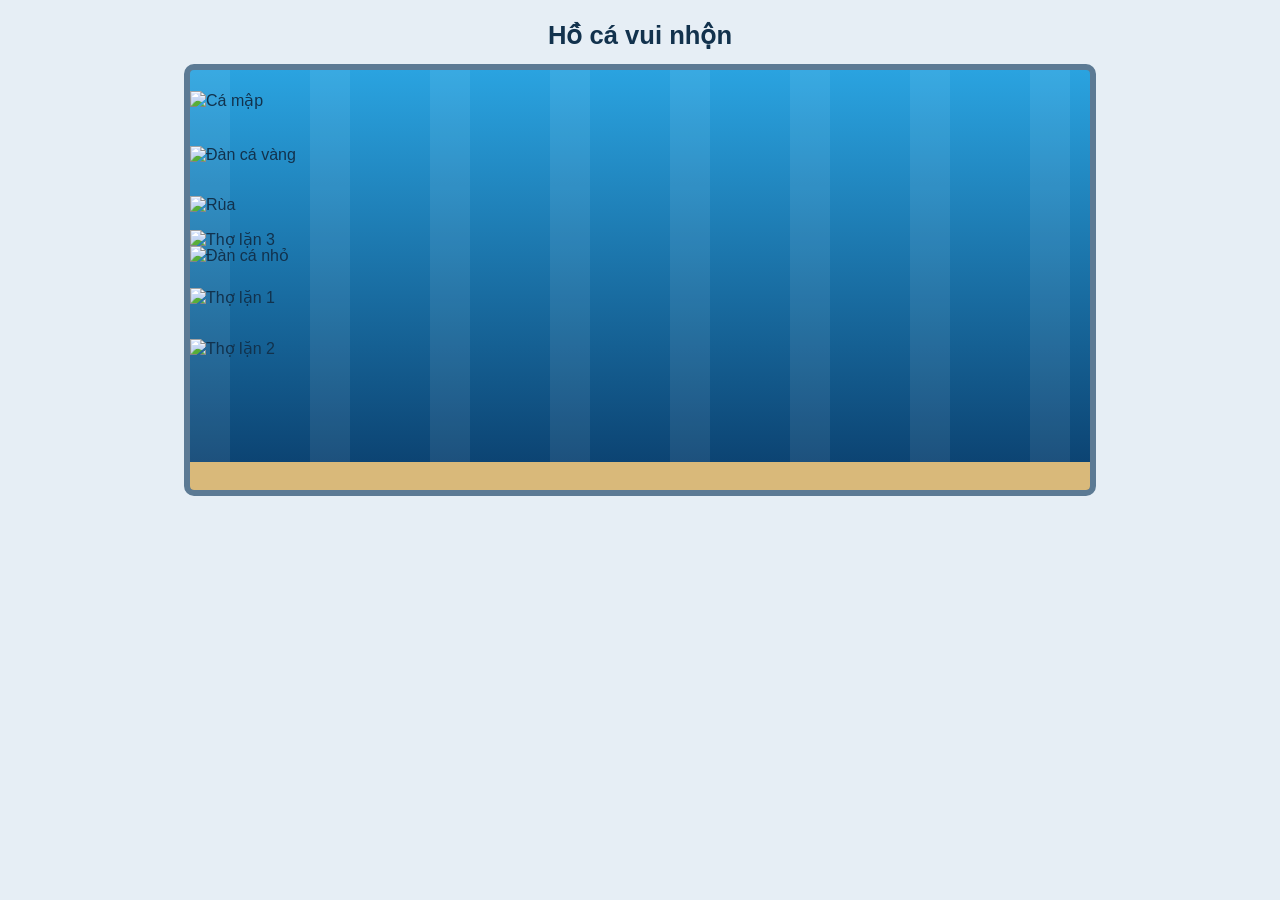
==== aquarium.html @ 30908be7 "Add files via upload" ====
<!DOCTYPE html>
<html lang="vi">
<head>
<meta charset="UTF-8">
<meta name="viewport" content="width=device-width, initial-scale=1, viewport-fit=cover">
<title>Hồ cá vui nhộn</title>
<style>
:root {
  --bg: #e6eef5; --ink: #12324d;
  box-sizing: border-box;
  padding-top: env(safe-area-inset-top, 0px);
  padding-bottom: env(safe-area-inset-bottom, 0px);
}
@media (prefers-color-scheme: dark) {
  :root:not([data-theme="light"]) { --bg: #0d141b; --ink: #dbe8f3; color-scheme: dark; }
}
:root[data-theme="dark"] { --bg: #0d141b; --ink: #dbe8f3; color-scheme: dark; }
html { scroll-padding-top: env(safe-area-inset-top, 0px); }
body { margin: 0; padding: 20px 12px; background: var(--bg); color: var(--ink); font-family: "Segoe UI", Roboto, Arial, sans-serif; }
h1 { text-align: center; margin: 0 0 14px; font-size: 1.6rem; }

/* Hồ cá: cảnh biển chạy theo chiều ngang */
.tank {
  position: relative; overflow: hidden; max-width: 900px; height: 420px; margin: 0 auto;
  border: 6px solid #5c7a94; border-radius: 10px;
  background:
    repeating-linear-gradient(90deg, rgba(255,255,255,.07) 0 40px, transparent 40px 120px) 0 0 / 120px 100%,
    linear-gradient(#2aa3e0, #0a3d6b);
  animation: scene 8s linear infinite;
}
.tank::after { content: ""; position: absolute; left: 0; right: 0; bottom: 0; height: 28px; background: #d9b97a; }
@keyframes scene { to { background-position: 120px 0, 0 0; } }

/* Nhân vật: bơi qua lại, chạm tường thì quay đầu */
.swimmer { position: absolute; top: var(--y); left: 0; width: var(--w); animation: swim var(--t) linear infinite; animation-delay: var(--d, 0s); }
.swimmer img { display: block; width: 100%; height: auto; }
@keyframes swim {
  0%    { left: 0; transform: scaleX(1); }
  49.9% { left: calc(100% - var(--w)); transform: scaleX(1); }
  50%   { left: calc(100% - var(--w)); transform: scaleX(-1); }
  99.9% { left: 0; transform: scaleX(-1); }
  100%  { left: 0; transform: scaleX(1); }
}
/* Thợ lặn lặn xuống và lên */
.bob { animation: bob var(--b) ease-in-out infinite alternate; }
@keyframes bob {
  from { transform: translateY(calc(var(--a) * -1)); }
  to   { transform: translateY(var(--a)); }
}
@media (prefers-reduced-motion: reduce) {
  .tank, .swimmer, .bob { animation-play-state: paused; }
}
@media (max-width: 600px) { .tank { height: 360px; } }
</style>
</head>
<body>
<h1>Hồ cá vui nhộn</h1>

<!-- Các ảnh bên dưới đều nằm trong folder aquarium, folder này phải nằm cạnh file aquarium.html -->
<div class="tank">
  <!-- CHÈN ẢNH: cá mập, lấy từ thư mục aquarium (src="aquarium/shark.png") -->
  <div class="swimmer" style="--y:5%; --w:150px; --t:9s"><img src="aquarium/shark.png" alt="Cá mập"></div>
  <!-- CHÈN ẢNH: đàn cá vàng, bơi nhanh (src="aquarium/goldFishSchool.png") -->
  <div class="swimmer" style="--y:18%; --w:110px; --t:7s; --d:-2s"><img src="aquarium/goldFishSchool.png" alt="Đàn cá vàng"></div>
  <!-- CHÈN ẢNH: rùa, bơi chậm (src="aquarium/turtle.png") -->
  <div class="swimmer" style="--y:30%; --w:90px; --t:24s; --d:-6s"><img src="aquarium/turtle.png" alt="Rùa"></div>
  <!-- CHÈN ẢNH: đàn cá nhỏ (src="aquarium/faintSchool.png") -->
  <div class="swimmer" style="--y:42%; --w:130px; --t:14s; --d:-3s"><img src="aquarium/faintSchool.png" alt="Đàn cá nhỏ"></div>
  <!-- CHÈN ẢNH: ba thợ lặn (src="aquarium/diver1.png", diver2.png, diver3.png) -->
  <div class="swimmer" style="--y:52%; --w:130px; --t:16s"><img class="bob" style="--a:45px; --b:3s" src="aquarium/diver1.png" alt="Thợ lặn 1"></div>
  <div class="swimmer" style="--y:64%; --w:130px; --t:12s; --d:-4s"><img class="bob" style="--a:35px; --b:2.4s" src="aquarium/diver2.png" alt="Thợ lặn 2"></div>
  <div class="swimmer" style="--y:38%; --w:130px; --t:19s; --d:-9s"><img class="bob" style="--a:50px; --b:3.6s" src="aquarium/diver3.png" alt="Thợ lặn 3"></div>
</div>
</body>
</html>
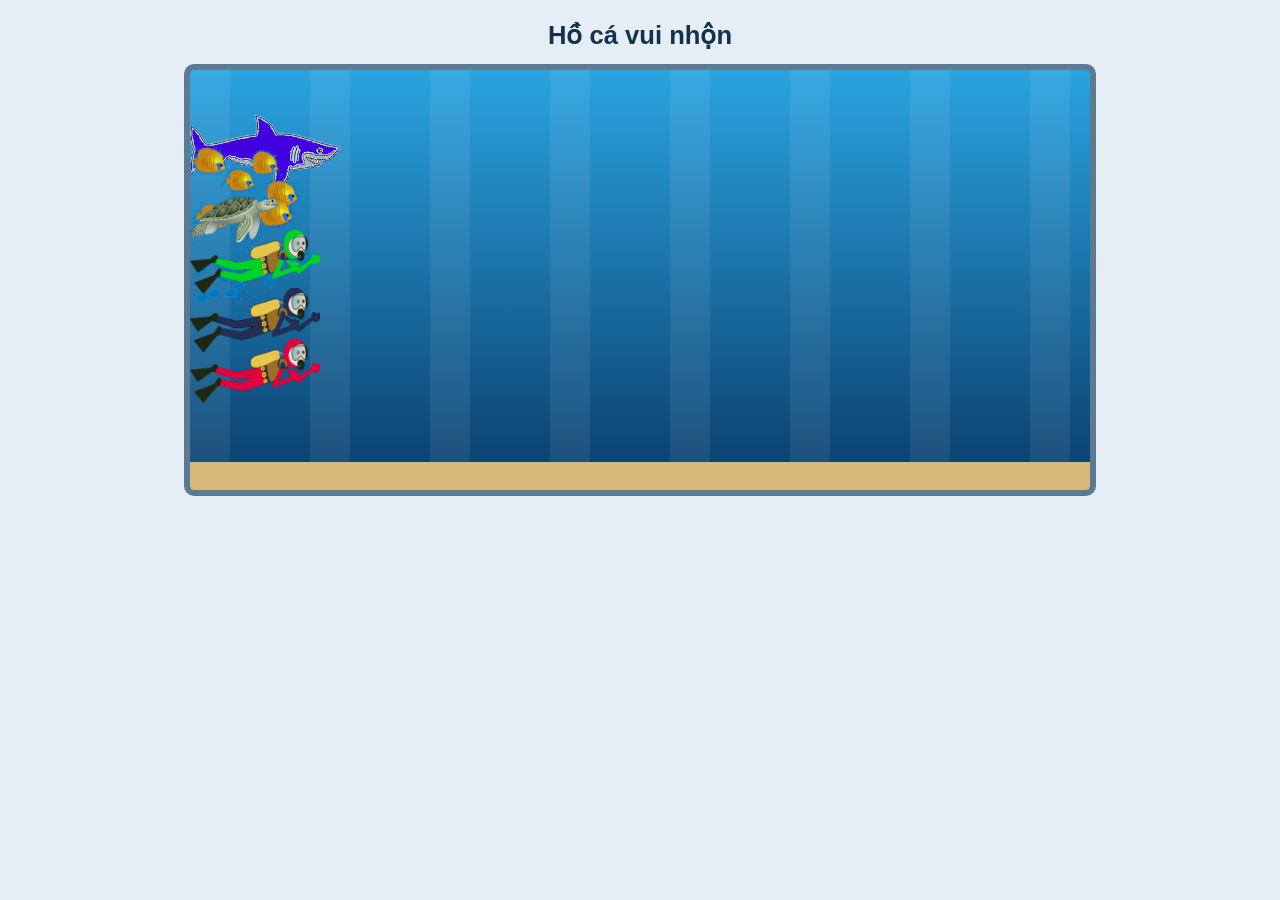
==== commit d0e384d7: "Add files via upload" ====
--- a/aquarium.html
+++ b/aquarium.html
@@ -19,7 +19,6 @@
 body { margin: 0; padding: 20px 12px; background: var(--bg); color: var(--ink); font-family: "Segoe UI", Roboto, Arial, sans-serif; }
 h1 { text-align: center; margin: 0 0 14px; font-size: 1.6rem; }
 
-/* Hồ cá: cảnh biển chạy theo chiều ngang */
 .tank {
   position: relative; overflow: hidden; max-width: 900px; height: 420px; margin: 0 auto;
   border: 6px solid #5c7a94; border-radius: 10px;
@@ -31,7 +30,6 @@
 .tank::after { content: ""; position: absolute; left: 0; right: 0; bottom: 0; height: 28px; background: #d9b97a; }
 @keyframes scene { to { background-position: 120px 0, 0 0; } }
 
-/* Nhân vật: bơi qua lại, chạm tường thì quay đầu */
 .swimmer { position: absolute; top: var(--y); left: 0; width: var(--w); animation: swim var(--t) linear infinite; animation-delay: var(--d, 0s); }
 .swimmer img { display: block; width: 100%; height: auto; }
 @keyframes swim {
@@ -41,7 +39,7 @@
   99.9% { left: 0; transform: scaleX(-1); }
   100%  { left: 0; transform: scaleX(1); }
 }
-/* Thợ lặn lặn xuống và lên */
+
 .bob { animation: bob var(--b) ease-in-out infinite alternate; }
 @keyframes bob {
   from { transform: translateY(calc(var(--a) * -1)); }
@@ -56,17 +54,11 @@
 <body>
 <h1>Hồ cá vui nhộn</h1>
 
-<!-- Các ảnh bên dưới đều nằm trong folder aquarium, folder này phải nằm cạnh file aquarium.html -->
 <div class="tank">
-  <!-- CHÈN ẢNH: cá mập, lấy từ thư mục aquarium (src="aquarium/shark.png") -->
   <div class="swimmer" style="--y:5%; --w:150px; --t:9s"><img src="aquarium/shark.png" alt="Cá mập"></div>
-  <!-- CHÈN ẢNH: đàn cá vàng, bơi nhanh (src="aquarium/goldFishSchool.png") -->
   <div class="swimmer" style="--y:18%; --w:110px; --t:7s; --d:-2s"><img src="aquarium/goldFishSchool.png" alt="Đàn cá vàng"></div>
-  <!-- CHÈN ẢNH: rùa, bơi chậm (src="aquarium/turtle.png") -->
   <div class="swimmer" style="--y:30%; --w:90px; --t:24s; --d:-6s"><img src="aquarium/turtle.png" alt="Rùa"></div>
-  <!-- CHÈN ẢNH: đàn cá nhỏ (src="aquarium/faintSchool.png") -->
   <div class="swimmer" style="--y:42%; --w:130px; --t:14s; --d:-3s"><img src="aquarium/faintSchool.png" alt="Đàn cá nhỏ"></div>
-  <!-- CHÈN ẢNH: ba thợ lặn (src="aquarium/diver1.png", diver2.png, diver3.png) -->
   <div class="swimmer" style="--y:52%; --w:130px; --t:16s"><img class="bob" style="--a:45px; --b:3s" src="aquarium/diver1.png" alt="Thợ lặn 1"></div>
   <div class="swimmer" style="--y:64%; --w:130px; --t:12s; --d:-4s"><img class="bob" style="--a:35px; --b:2.4s" src="aquarium/diver2.png" alt="Thợ lặn 2"></div>
   <div class="swimmer" style="--y:38%; --w:130px; --t:19s; --d:-9s"><img class="bob" style="--a:50px; --b:3.6s" src="aquarium/diver3.png" alt="Thợ lặn 3"></div>
